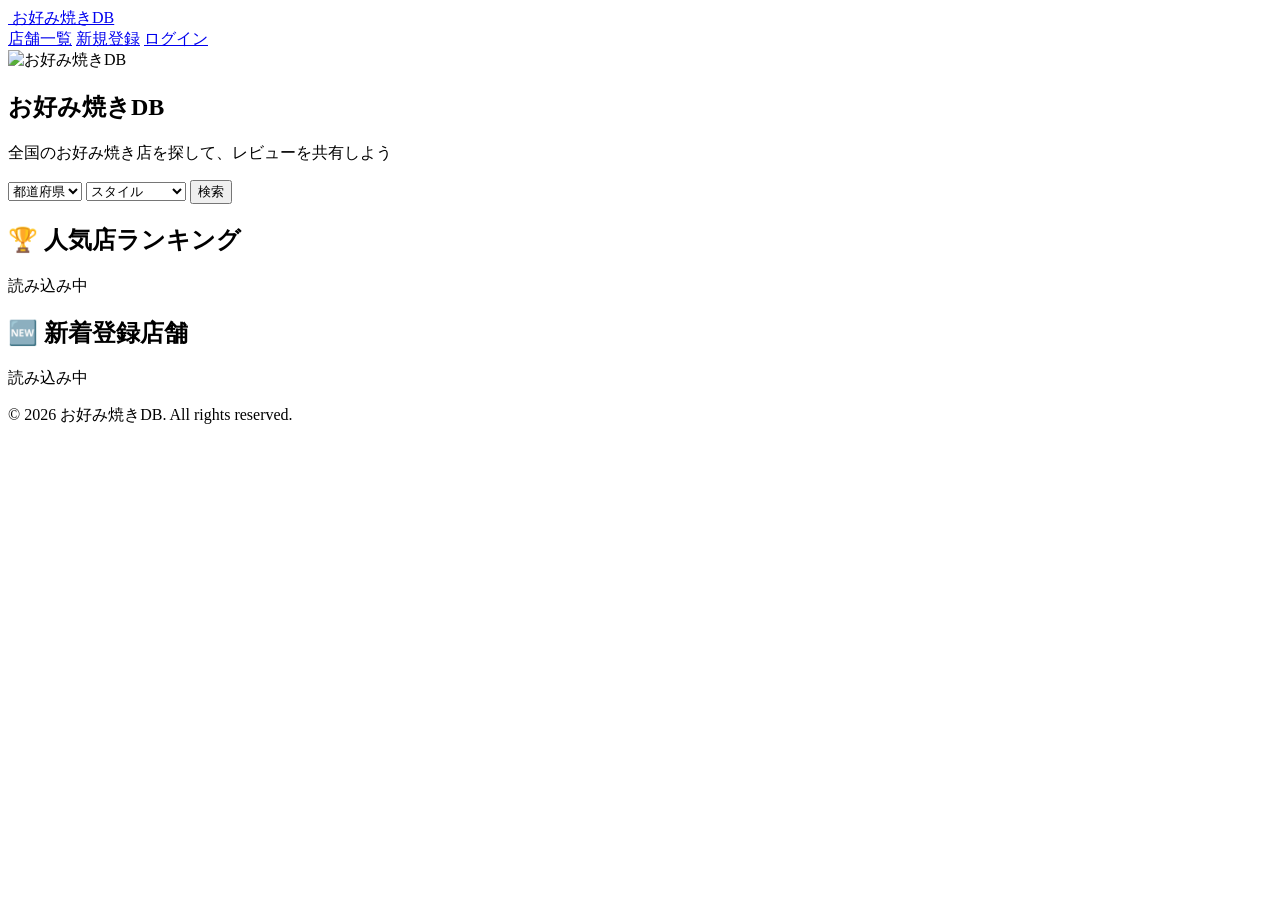
==== index.html @ 17552987 "ファイルをルート直下に移動" ====
<!DOCTYPE html>
<html lang="ja">
<head>
  <meta charset="UTF-8">
  <meta name="viewport" content="width=device-width, initial-scale=1.0">
  <title>お好み焼きDB - 全国お好み焼きデータベース</title>
  <link rel="icon" href="images/icon.svg" type="image/svg+xml">
  <link rel="stylesheet" href="css/style.css">
</head>
<body>

  <header class="header">
    <div class="header-inner">
      <div class="logo">
        <a href="index.html">
          <img src="images/icon.svg" alt="" class="logo-icon">
          お好み焼きDB
        </a>
      </div>
      <nav class="nav" id="nav">
        <a href="shops.html">店舗一覧</a>
        <a href="shop-request.html" id="nav-request" style="display:none;">店舗登録申請</a>
        <a href="login.html" class="nav-register" id="nav-register">新規登録</a>
        <a href="login.html" class="nav-login" id="nav-auth">ログイン</a>
      </nav>
    </div>
  </header>

  <main class="main">
    <section class="hero">
      <img src="images/icon.svg" alt="お好み焼きDB" class="hero-logo">
      <h1>お好み焼きDB</h1>
      <p>全国のお好み焼き店を探して、レビューを共有しよう</p>
      <div class="search-box">
        <select id="search-pref">
          <option value="">都道府県</option>
          <option value="北海道">北海道</option>
          <option value="青森県">青森県</option>
          <option value="岩手県">岩手県</option>
          <option value="宮城県">宮城県</option>
          <option value="秋田県">秋田県</option>
          <option value="山形県">山形県</option>
          <option value="福島県">福島県</option>
          <option value="茨城県">茨城県</option>
          <option value="栃木県">栃木県</option>
          <option value="群馬県">群馬県</option>
          <option value="埼玉県">埼玉県</option>
          <option value="千葉県">千葉県</option>
          <option value="東京都">東京都</option>
          <option value="神奈川県">神奈川県</option>
          <option value="新潟県">新潟県</option>
          <option value="富山県">富山県</option>
          <option value="石川県">石川県</option>
          <option value="福井県">福井県</option>
          <option value="山梨県">山梨県</option>
          <option value="長野県">長野県</option>
          <option value="岐阜県">岐阜県</option>
          <option value="静岡県">静岡県</option>
          <option value="愛知県">愛知県</option>
          <option value="三重県">三重県</option>
          <option value="滋賀県">滋賀県</option>
          <option value="京都府">京都府</option>
          <option value="大阪府">大阪府</option>
          <option value="兵庫県">兵庫県</option>
          <option value="奈良県">奈良県</option>
          <option value="和歌山県">和歌山県</option>
          <option value="鳥取県">鳥取県</option>
          <option value="島根県">島根県</option>
          <option value="岡山県">岡山県</option>
          <option value="広島県">広島県</option>
          <option value="山口県">山口県</option>
          <option value="徳島県">徳島県</option>
          <option value="香川県">香川県</option>
          <option value="愛媛県">愛媛県</option>
          <option value="高知県">高知県</option>
          <option value="福岡県">福岡県</option>
          <option value="佐賀県">佐賀県</option>
          <option value="長崎県">長崎県</option>
          <option value="熊本県">熊本県</option>
          <option value="大分県">大分県</option>
          <option value="宮崎県">宮崎県</option>
          <option value="鹿児島県">鹿児島県</option>
          <option value="沖縄県">沖縄県</option>
        </select>
        <select id="search-style">
          <option value="">スタイル</option>
          <option value="広島風">広島風</option>
          <option value="関西風">関西風</option>
          <option value="モダン焼き">モダン焼き</option>
          <option value="もんじゃ焼き">もんじゃ焼き</option>
          <option value="その他">その他</option>
        </select>
        <button onclick="doSearch()">検索</button>
      </div>
    </section>

    <section>
      <h2 class="section-title">🏆 人気店ランキング</h2>
      <div class="shop-grid" id="ranking-grid">
        <div class="loading">読み込み中</div>
      </div>
    </section>

    <section>
      <h2 class="section-title">🆕 新着登録店舗</h2>
      <div class="shop-grid" id="new-shops-grid">
        <div class="loading">読み込み中</div>
      </div>
    </section>
  </main>

  <footer class="footer">
    <p>&copy; 2026 お好み焼きDB. All rights reserved.</p>
  </footer>

  <script src="https://cdn.jsdelivr.net/npm/@supabase/supabase-js@2"></script>
  <script src="js/supabase-config.js"></script>
  <script src="js/app.js"></script>
</body>
</html>
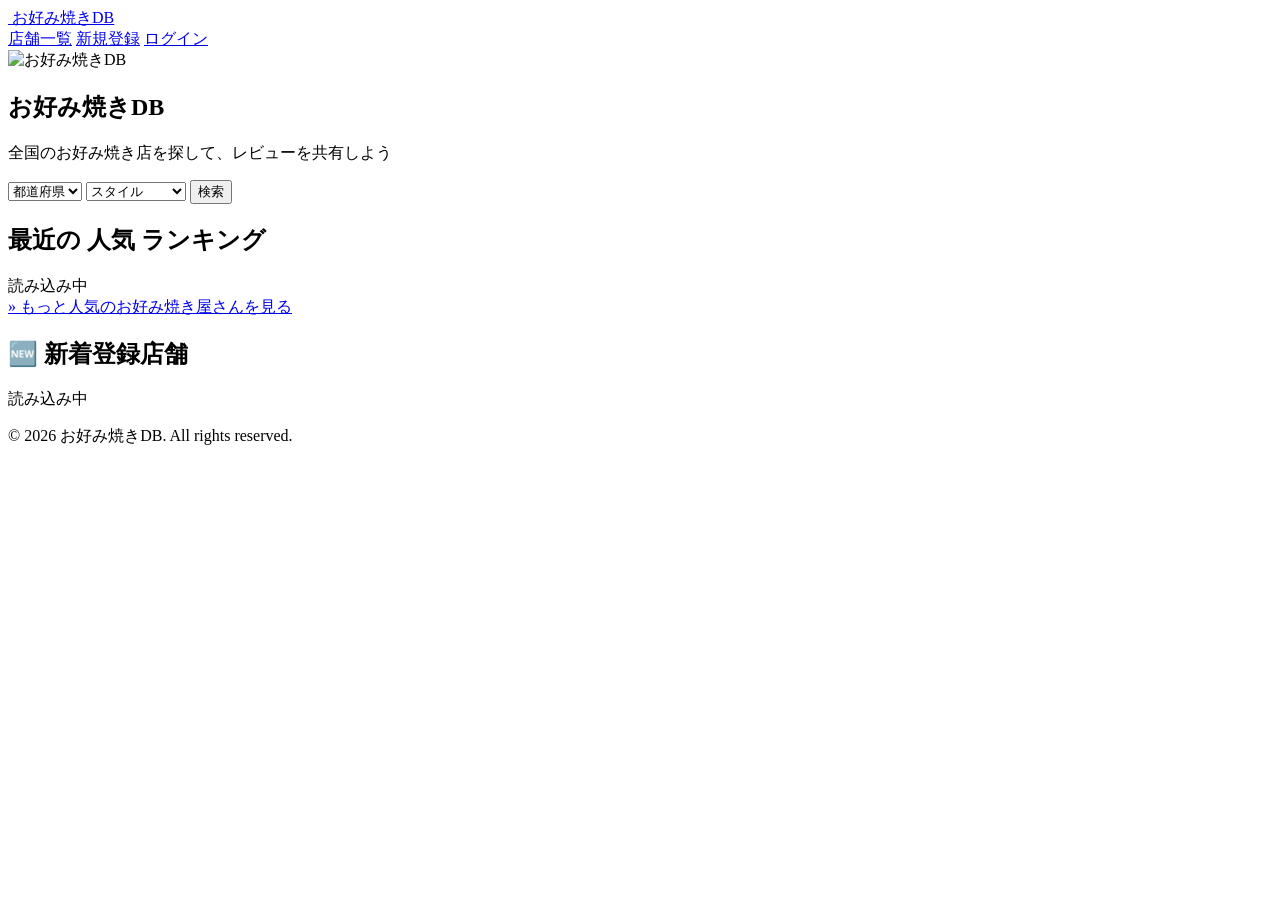
==== commit 8b1f43aa: "feat(ranking): ランキング表示をラーメンDB風グリッドカード形式にリデザイン 【変更ファイル】 - index.html - CSS/style.css - js/app.js  【in" ====
--- a/index.html
+++ b/index.html
@@ -1,120 +1,123 @@
-<!DOCTYPE html>
-<html lang="ja">
-<head>
-  <meta charset="UTF-8">
-  <meta name="viewport" content="width=device-width, initial-scale=1.0">
-  <title>お好み焼きDB - 全国お好み焼きデータベース</title>
-  <link rel="icon" href="images/icon.svg" type="image/svg+xml">
-  <link rel="stylesheet" href="css/style.css">
-</head>
-<body>
-
-  <header class="header">
-    <div class="header-inner">
-      <div class="logo">
-        <a href="index.html">
-          <img src="images/icon.svg" alt="" class="logo-icon">
-          お好み焼きDB
-        </a>
-      </div>
-      <nav class="nav" id="nav">
-        <a href="shops.html">店舗一覧</a>
-        <a href="shop-request.html" id="nav-request" style="display:none;">店舗登録申請</a>
-        <a href="login.html" class="nav-register" id="nav-register">新規登録</a>
-        <a href="login.html" class="nav-login" id="nav-auth">ログイン</a>
-      </nav>
-    </div>
-  </header>
-
-  <main class="main">
-    <section class="hero">
-      <img src="images/icon.svg" alt="お好み焼きDB" class="hero-logo">
-      <h1>お好み焼きDB</h1>
-      <p>全国のお好み焼き店を探して、レビューを共有しよう</p>
-      <div class="search-box">
-        <select id="search-pref">
-          <option value="">都道府県</option>
-          <option value="北海道">北海道</option>
-          <option value="青森県">青森県</option>
-          <option value="岩手県">岩手県</option>
-          <option value="宮城県">宮城県</option>
-          <option value="秋田県">秋田県</option>
-          <option value="山形県">山形県</option>
-          <option value="福島県">福島県</option>
-          <option value="茨城県">茨城県</option>
-          <option value="栃木県">栃木県</option>
-          <option value="群馬県">群馬県</option>
-          <option value="埼玉県">埼玉県</option>
-          <option value="千葉県">千葉県</option>
-          <option value="東京都">東京都</option>
-          <option value="神奈川県">神奈川県</option>
-          <option value="新潟県">新潟県</option>
-          <option value="富山県">富山県</option>
-          <option value="石川県">石川県</option>
-          <option value="福井県">福井県</option>
-          <option value="山梨県">山梨県</option>
-          <option value="長野県">長野県</option>
-          <option value="岐阜県">岐阜県</option>
-          <option value="静岡県">静岡県</option>
-          <option value="愛知県">愛知県</option>
-          <option value="三重県">三重県</option>
-          <option value="滋賀県">滋賀県</option>
-          <option value="京都府">京都府</option>
-          <option value="大阪府">大阪府</option>
-          <option value="兵庫県">兵庫県</option>
-          <option value="奈良県">奈良県</option>
-          <option value="和歌山県">和歌山県</option>
-          <option value="鳥取県">鳥取県</option>
-          <option value="島根県">島根県</option>
-          <option value="岡山県">岡山県</option>
-          <option value="広島県">広島県</option>
-          <option value="山口県">山口県</option>
-          <option value="徳島県">徳島県</option>
-          <option value="香川県">香川県</option>
-          <option value="愛媛県">愛媛県</option>
-          <option value="高知県">高知県</option>
-          <option value="福岡県">福岡県</option>
-          <option value="佐賀県">佐賀県</option>
-          <option value="長崎県">長崎県</option>
-          <option value="熊本県">熊本県</option>
-          <option value="大分県">大分県</option>
-          <option value="宮崎県">宮崎県</option>
-          <option value="鹿児島県">鹿児島県</option>
-          <option value="沖縄県">沖縄県</option>
-        </select>
-        <select id="search-style">
-          <option value="">スタイル</option>
-          <option value="広島風">広島風</option>
-          <option value="関西風">関西風</option>
-          <option value="モダン焼き">モダン焼き</option>
-          <option value="もんじゃ焼き">もんじゃ焼き</option>
-          <option value="その他">その他</option>
-        </select>
-        <button onclick="doSearch()">検索</button>
-      </div>
-    </section>
-
-    <section>
-      <h2 class="section-title">🏆 人気店ランキング</h2>
-      <div class="shop-grid" id="ranking-grid">
-        <div class="loading">読み込み中</div>
-      </div>
-    </section>
-
-    <section>
-      <h2 class="section-title">🆕 新着登録店舗</h2>
-      <div class="shop-grid" id="new-shops-grid">
-        <div class="loading">読み込み中</div>
-      </div>
-    </section>
-  </main>
-
-  <footer class="footer">
-    <p>&copy; 2026 お好み焼きDB. All rights reserved.</p>
-  </footer>
-
-  <script src="https://cdn.jsdelivr.net/npm/@supabase/supabase-js@2"></script>
-  <script src="js/supabase-config.js"></script>
-  <script src="js/app.js"></script>
-</body>
-</html>
+<!DOCTYPE html>
+<html lang="ja">
+<head>
+  <meta charset="UTF-8">
+  <meta name="viewport" content="width=device-width, initial-scale=1.0">
+  <title>お好み焼きDB - 全国お好み焼きデータベース</title>
+  <link rel="icon" href="images/icon.svg" type="image/svg+xml">
+  <link rel="stylesheet" href="css/style.css">
+</head>
+<body>
+
+  <header class="header">
+    <div class="header-inner">
+      <div class="logo">
+        <a href="index.html">
+          <img src="images/icon.svg" alt="" class="logo-icon">
+          お好み焼きDB
+        </a>
+      </div>
+      <nav class="nav" id="nav">
+        <a href="shops.html">店舗一覧</a>
+        <a href="shop-request.html" id="nav-request" style="display:none;">店舗登録申請</a>
+        <a href="login.html" class="nav-register" id="nav-register">新規登録</a>
+        <a href="login.html" class="nav-login" id="nav-auth">ログイン</a>
+      </nav>
+    </div>
+  </header>
+
+  <main class="main">
+    <section class="hero">
+      <img src="images/icon.svg" alt="お好み焼きDB" class="hero-logo">
+      <h1>お好み焼きDB</h1>
+      <p>全国のお好み焼き店を探して、レビューを共有しよう</p>
+      <div class="search-box">
+        <select id="search-pref">
+          <option value="">都道府県</option>
+          <option value="北海道">北海道</option>
+          <option value="青森県">青森県</option>
+          <option value="岩手県">岩手県</option>
+          <option value="宮城県">宮城県</option>
+          <option value="秋田県">秋田県</option>
+          <option value="山形県">山形県</option>
+          <option value="福島県">福島県</option>
+          <option value="茨城県">茨城県</option>
+          <option value="栃木県">栃木県</option>
+          <option value="群馬県">群馬県</option>
+          <option value="埼玉県">埼玉県</option>
+          <option value="千葉県">千葉県</option>
+          <option value="東京都">東京都</option>
+          <option value="神奈川県">神奈川県</option>
+          <option value="新潟県">新潟県</option>
+          <option value="富山県">富山県</option>
+          <option value="石川県">石川県</option>
+          <option value="福井県">福井県</option>
+          <option value="山梨県">山梨県</option>
+          <option value="長野県">長野県</option>
+          <option value="岐阜県">岐阜県</option>
+          <option value="静岡県">静岡県</option>
+          <option value="愛知県">愛知県</option>
+          <option value="三重県">三重県</option>
+          <option value="滋賀県">滋賀県</option>
+          <option value="京都府">京都府</option>
+          <option value="大阪府">大阪府</option>
+          <option value="兵庫県">兵庫県</option>
+          <option value="奈良県">奈良県</option>
+          <option value="和歌山県">和歌山県</option>
+          <option value="鳥取県">鳥取県</option>
+          <option value="島根県">島根県</option>
+          <option value="岡山県">岡山県</option>
+          <option value="広島県">広島県</option>
+          <option value="山口県">山口県</option>
+          <option value="徳島県">徳島県</option>
+          <option value="香川県">香川県</option>
+          <option value="愛媛県">愛媛県</option>
+          <option value="高知県">高知県</option>
+          <option value="福岡県">福岡県</option>
+          <option value="佐賀県">佐賀県</option>
+          <option value="長崎県">長崎県</option>
+          <option value="熊本県">熊本県</option>
+          <option value="大分県">大分県</option>
+          <option value="宮崎県">宮崎県</option>
+          <option value="鹿児島県">鹿児島県</option>
+          <option value="沖縄県">沖縄県</option>
+        </select>
+        <select id="search-style">
+          <option value="">スタイル</option>
+          <option value="広島風">広島風</option>
+          <option value="関西風">関西風</option>
+          <option value="モダン焼き">モダン焼き</option>
+          <option value="もんじゃ焼き">もんじゃ焼き</option>
+          <option value="その他">その他</option>
+        </select>
+        <button onclick="doSearch()">検索</button>
+      </div>
+    </section>
+
+    <section class="ranking-section">
+      <h2 class="section-title">最近の <span class="title-badge">人気</span> ランキング</h2>
+      <div class="ranking-grid" id="ranking-list">
+        <div class="loading">読み込み中</div>
+      </div>
+      <div class="ranking-more">
+        <a href="shops.html" class="ranking-more-link">» もっと人気のお好み焼き屋さんを見る</a>
+      </div>
+    </section>
+
+    <section>
+      <h2 class="section-title">🆕 新着登録店舗</h2>
+      <div class="shop-grid" id="new-shops-grid">
+        <div class="loading">読み込み中</div>
+      </div>
+    </section>
+  </main>
+
+  <footer class="footer">
+    <p>&copy; 2026 お好み焼きDB. All rights reserved.</p>
+  </footer>
+
+  <script src="https://cdn.jsdelivr.net/npm/@supabase/supabase-js@2"></script>
+  <script src="js/supabase-config.js"></script>
+  <script src="js/app.js"></script>
+</body>
+</html>
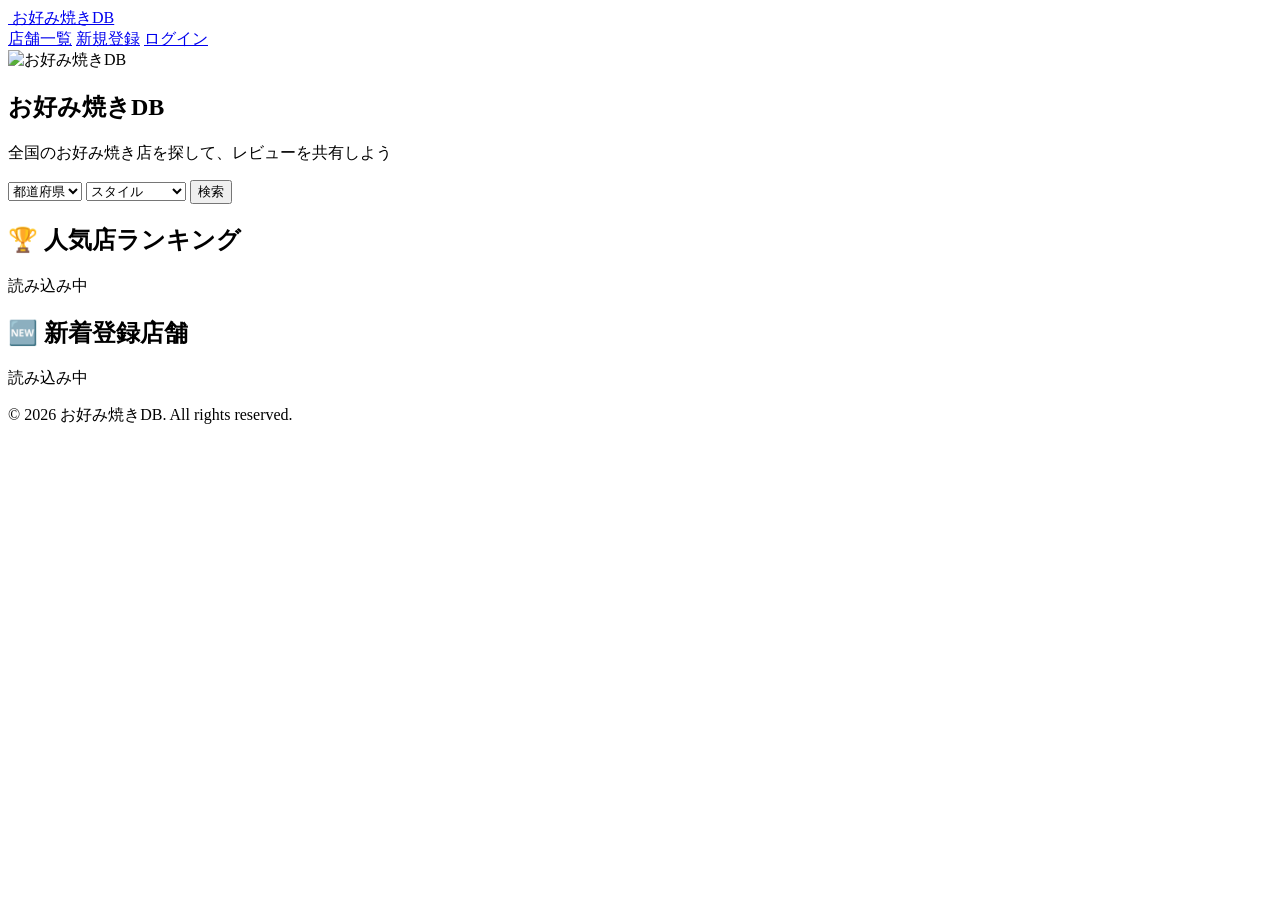
==== commit 987f815a: "Merge branch 'main' into genspark_ai_developer" ====
--- a/index.html
+++ b/index.html
@@ -94,13 +94,10 @@
       </div>
     </section>
 
-    <section class="ranking-section">
-      <h2 class="section-title">最近の <span class="title-badge">人気</span> ランキング</h2>
-      <div class="ranking-grid" id="ranking-list">
+    <section>
+      <h2 class="section-title">🏆 人気店ランキング</h2>
+      <div class="ranking-list" id="ranking-list">
         <div class="loading">読み込み中</div>
-      </div>
-      <div class="ranking-more">
-        <a href="shops.html" class="ranking-more-link">» もっと人気のお好み焼き屋さんを見る</a>
       </div>
     </section>
 
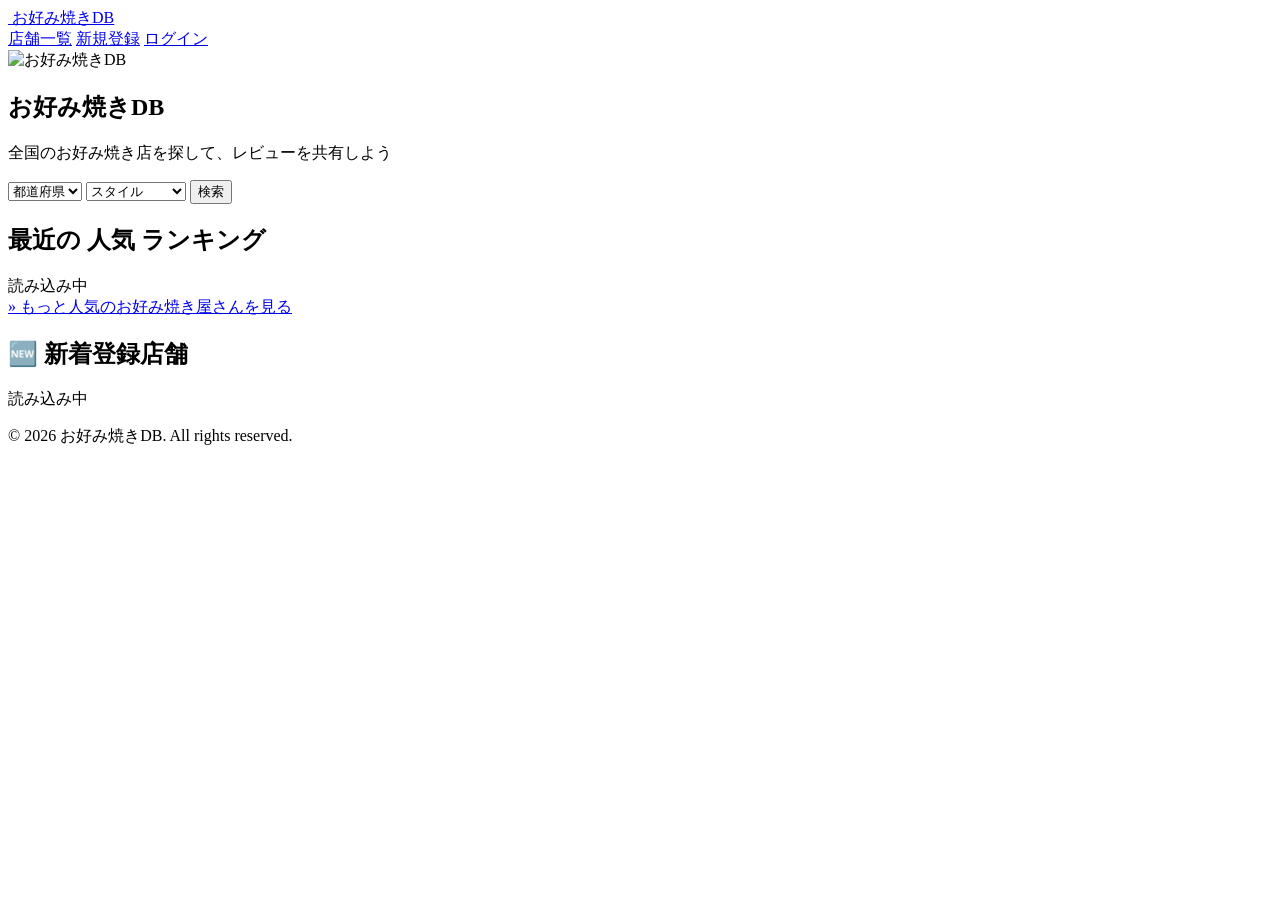
==== commit 8f553875: "feat(ranking): ランキング表示をラーメンDB風グリッドカード形式にリデザイン 【変更ファイル】 - index.html - CSS/style.css - js/app.js  【in" ====
--- a/index.html
+++ b/index.html
@@ -94,10 +94,13 @@
       </div>
     </section>
 
-    <section>
-      <h2 class="section-title">🏆 人気店ランキング</h2>
-      <div class="ranking-list" id="ranking-list">
+    <section class="ranking-section">
+      <h2 class="section-title">最近の <span class="title-badge">人気</span> ランキング</h2>
+      <div class="ranking-grid" id="ranking-list">
         <div class="loading">読み込み中</div>
+      </div>
+      <div class="ranking-more">
+        <a href="shops.html" class="ranking-more-link">» もっと人気のお好み焼き屋さんを見る</a>
       </div>
     </section>
 
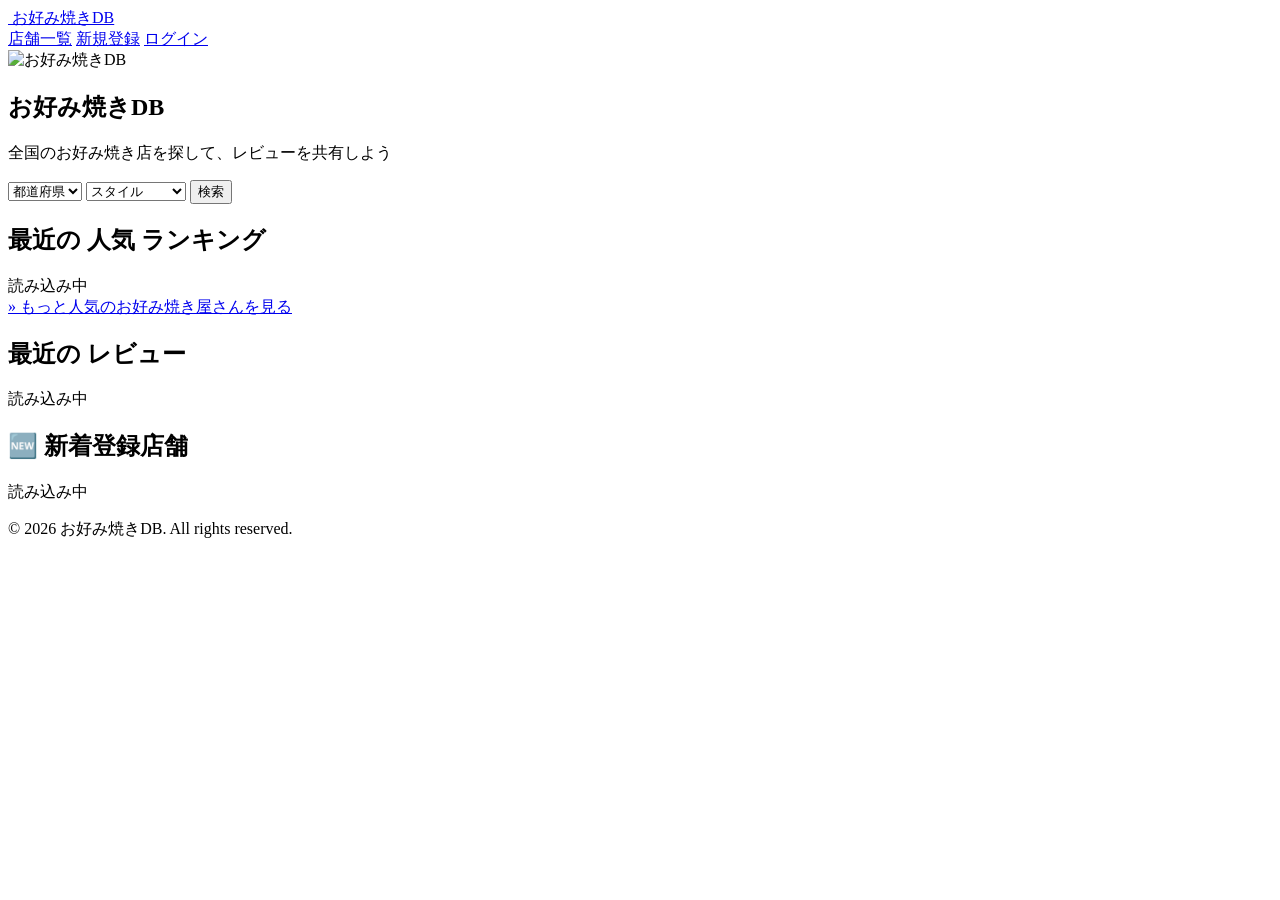
==== commit 4675ba51: "feat(reviews): トップページに新着レビューセクションを追加 【変更ファイル】 - index.html - CSS/style.css - js/app.js  【index.html】" ====
--- a/index.html
+++ b/index.html
@@ -105,6 +105,13 @@
     </section>
 
     <section>
+      <h2 class="section-title">最近の <span class="title-badge">レビュー</span></h2>
+      <div class="recent-reviews" id="recent-reviews">
+        <div class="loading">読み込み中</div>
+      </div>
+    </section>
+
+    <section>
       <h2 class="section-title">🆕 新着登録店舗</h2>
       <div class="shop-grid" id="new-shops-grid">
         <div class="loading">読み込み中</div>
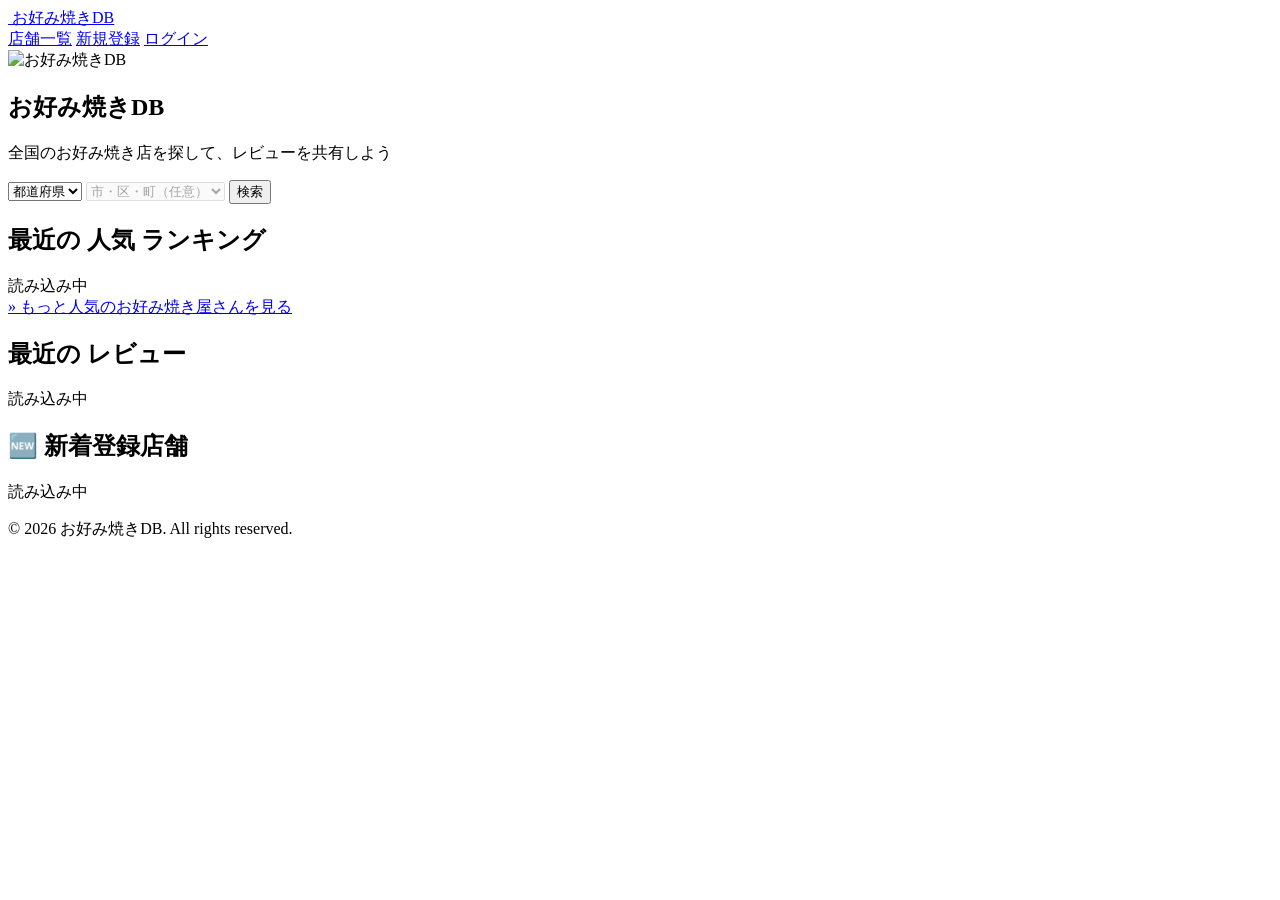
==== commit 355cb0c6: "fix(index): トップページ検索をスタイル削除・市区町村絞り込み対応に修正 - search-style セレクト（広島風/関西風/モダン焼き/もんじゃ焼き）を削除 - 都道府県選択後にその県" ====
--- a/index.html
+++ b/index.html
@@ -32,7 +32,7 @@
       <h1>お好み焼きDB</h1>
       <p>全国のお好み焼き店を探して、レビューを共有しよう</p>
       <div class="search-box">
-        <select id="search-pref">
+        <select id="search-pref" onchange="onHeroPrefChange()">
           <option value="">都道府県</option>
           <option value="北海道">北海道</option>
           <option value="青森県">青森県</option>
@@ -82,13 +82,8 @@
           <option value="鹿児島県">鹿児島県</option>
           <option value="沖縄県">沖縄県</option>
         </select>
-        <select id="search-style">
-          <option value="">スタイル</option>
-          <option value="広島風">広島風</option>
-          <option value="関西風">関西風</option>
-          <option value="モダン焼き">モダン焼き</option>
-          <option value="もんじゃ焼き">もんじゃ焼き</option>
-          <option value="その他">その他</option>
+        <select id="search-city" disabled>
+          <option value="">市・区・町（任意）</option>
         </select>
         <button onclick="doSearch()">検索</button>
       </div>
